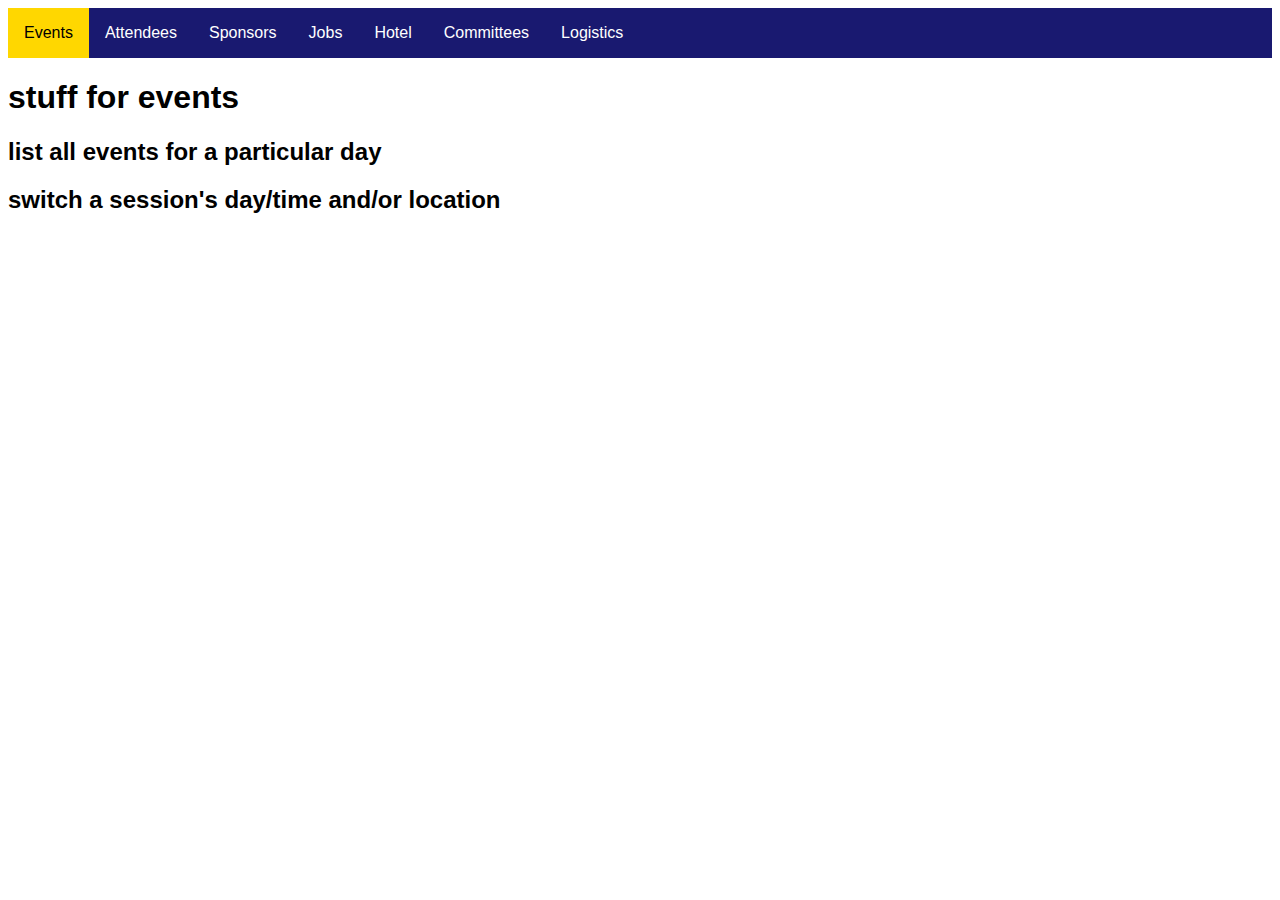
==== index.html @ 280fda66 "introduce necessary html and basic css" ====
<!DOCTYPE html>
<html>
  <head>
    <link href="conference.css" type="text/css" rel="stylesheet" />
  </head>
  <body>
    <ul class="navbar">
      <li><a class="active" href="index.html">Events</a></li>
      <li><a href="attendees.html">Attendees</a></li>
      <li><a href="sponsors.html">Sponsors</a></li>
      <li><a href="jobs.html">Jobs</a></li>
      <li><a href="hotel.html">Hotel</a></li>
      <li><a href="committees.html">Committees</a></li>
      <li><a href="logistics.html">Logistics</a></li>
    </ul>

    <!-- placeholder -->
    <h1>stuff for events</h1>
    <h2>list all events for a particular day</h2>
    <h2>switch a session's day/time and/or location</h2>
    <!-- placeholder -->
  </body>
</html>
---- conference.css ----
body {
  font-family: -apple-system, BlinkMacSystemFont, 'Segoe UI', Roboto, Oxygen,
    Ubuntu, Cantarell, 'Open Sans', 'Helvetica Neue', sans-serif;
}

ul.navbar {
  list-style-type: none;
  margin: 0;
  padding: 0;
  overflow: hidden;
  background-color: midnightblue;
}

ul.navbar li {
  float: left;
}

ul.navbar li a {
  display: block;
  padding: 16px;
  color: white;
  text-decoration: none;
}

ul.navbar li a:hover:not(.active) {
  background-color: darkcyan;
}

ul.navbar li a.active {
  background-color: gold;
  color: black;
}
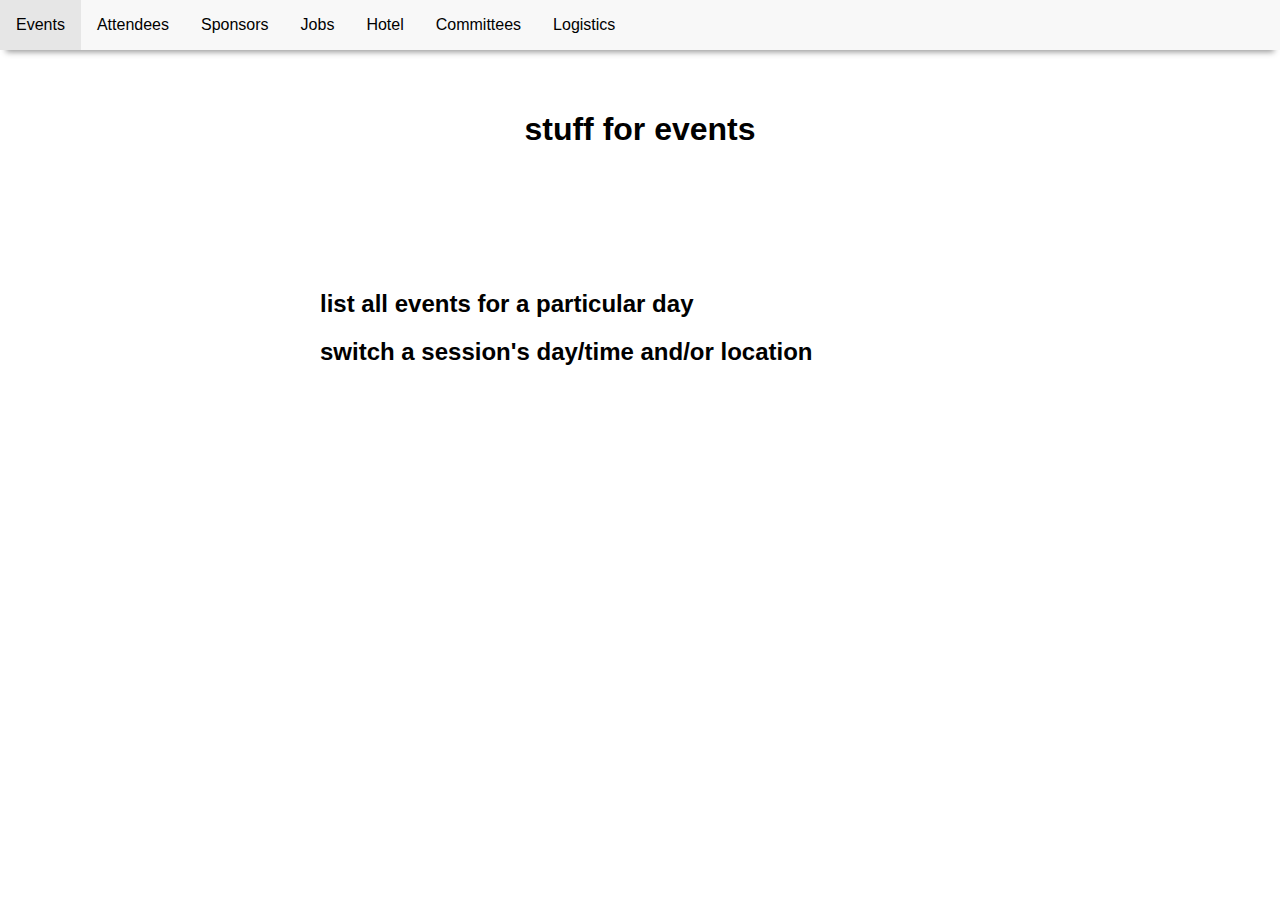
==== commit 68c1e412: "editted html and css styling. Made queries for questions 1-4" ====
--- a/index.html
+++ b/index.html
@@ -4,20 +4,29 @@
     <link href="conference.css" type="text/css" rel="stylesheet" />
   </head>
   <body>
-    <ul class="navbar">
-      <li><a class="active" href="index.html">Events</a></li>
-      <li><a href="attendees.html">Attendees</a></li>
-      <li><a href="sponsors.html">Sponsors</a></li>
-      <li><a href="jobs.html">Jobs</a></li>
-      <li><a href="hotel.html">Hotel</a></li>
-      <li><a href="committees.html">Committees</a></li>
-      <li><a href="logistics.html">Logistics</a></li>
-    </ul>
+    <nav>
+      <ul class="navbar">
+        <li><a class="active" href="index.html">Events</a></li>
+        <li><a href="attendees.html">Attendees</a></li>
+        <li><a href="sponsors.html">Sponsors</a></li>
+        <li><a href="jobs.html">Jobs</a></li>
+        <li><a href="hotel.html">Hotel</a></li>
+        <li><a href="committees.html">Committees</a></li>
+        <li><a href="logistics.html">Logistics</a></li>
+      </ul>
+    </nav>
+    <header>
+      <!-- placeholder -->
+      <h1>stuff for events</h1>
 
-    <!-- placeholder -->
-    <h1>stuff for events</h1>
-    <h2>list all events for a particular day</h2>
-    <h2>switch a session's day/time and/or location</h2>
-    <!-- placeholder -->
+    </header>
+    <div class="main">
+      <h2>list all events for a particular day</h2>
+      <h2>switch a session's day/time and/or location</h2>
+      <!-- placeholder -->
+    </div>
+    <footer>
+      
+    </footer>
   </body>
 </html>
--- a/conference.css
+++ b/conference.css
@@ -1,32 +1,85 @@
+html{
+  margin: 0;
+  padding: 0;
+  height: 100%;
+  width: 100%;
+  /* overflow: hidden; */
+
+}
 body {
-  font-family: -apple-system, BlinkMacSystemFont, 'Segoe UI', Roboto, Oxygen,
-    Ubuntu, Cantarell, 'Open Sans', 'Helvetica Neue', sans-serif;
+  font-family: sans-serif;
+  /* font-family: -apple-system, BlinkMacSystemFont, 'Segoe UI', Roboto, Oxygen,
+    Ubuntu, Cantarell, 'Open Sans', 'Helvetica Neue', sans-serif; */
+  height: 100%;
+  width: 100%;
+  margin: 0;
+  padding: 0;
+  display: grid;
+  grid-template-columns: 25% 25% 25% 25%;
+  grid-template-rows: 10% 20% 60% 10%;
+  grid-template-areas:
+   "navbar navbar navbar navbar"
+   ". header header ."
+   ". main main ."
+   "footer footer footer footer";
 }
-
-ul.navbar {
+/********************************************************************************
+********************************Navigation Styling*******************************
+*********************************************************************************/
+nav{
+  grid-area: navbar;
+  position: fixed;
+  width:100%;
+  z-index: 999;
+  box-shadow: 0 8px 6px -6px rgb(151, 151, 151);
+}
+nav ul{
   list-style-type: none;
   margin: 0;
   padding: 0;
   overflow: hidden;
-  background-color: midnightblue;
+  background-color: rgb(248, 248, 248);
 }
 
-ul.navbar li {
+nav ul li {
   float: left;
 }
 
-ul.navbar li a {
+nav ul li a {
   display: block;
   padding: 16px;
-  color: white;
+  color: black;
   text-decoration: none;
 }
 
-ul.navbar li a:hover:not(.active) {
-  background-color: darkcyan;
+nav ul li a:hover:not(.active) {
+  color: rgb(136, 136, 136);
 }
 
-ul.navbar li a.active {
-  background-color: gold;
+nav ul li a.active {
+  background-color: rgb(230, 230, 230);
   color: black;
 }
+/********************************************************************************
+********************************Heading Styling**********************************
+*********************************************************************************/
+header{
+  grid-area: header;
+  text-align: center;
+}
+
+/********************************************************************************
+*********************************Main Styling************************************
+*********************************************************************************/
+.main{
+  grid-area: main;
+}
+
+
+
+/********************************************************************************
+********************************Footing Styling**********************************
+*********************************************************************************/
+footer{
+  grid-area: footer;
+}